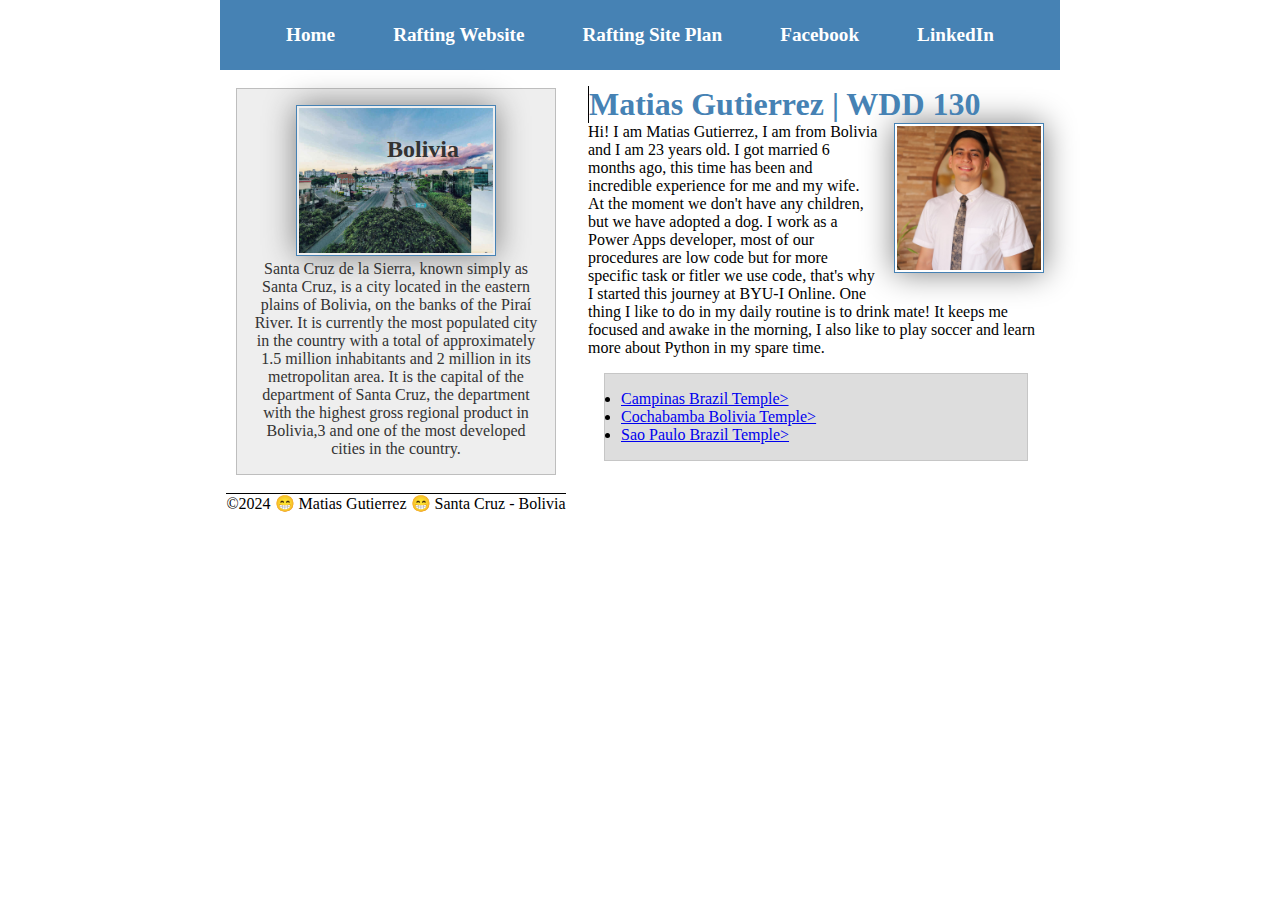
==== index.html @ 126e7eb9 "Doctype" ====
<!DOCTYPE html>
<html lang="en-US">
    <head>
        <meta charset="utf-8">
        <meta name="viewport" content="width=device-width,inicial-scale=1.0">
        <title>Matias Gutierrez | WDD 130</title>
        <meta name="description" content="this is my first page, made by Matias Gutierrez, I am a student of the WDD 130 class and the purpose of the page is to show creativy and the new things that I am learning each week.">
        <meta name="author" content="Matias Gutierrez">
        <link rel="stylesheet" href="styles/styles.css">
    </head>
    <body>
        <header>
        <nav>
            <a href="#">Home</a>
            <a href="wrr/">Rafting Website</a>
            <a href="wrr/site-plan-rafting.html">Rafting Site Plan</a>
            <a href="https://www.facebook.com/matias.gutierrez.albarracin">Facebook</a>
            <a href="www.linkedin.com/in/matíasgutiérrezalbarracin">LinkedIn</a>
        </nav>
        </header>
        <div class ="grid">
        <main>
        <h1>Matias Gutierrez | WDD 130</h1>
        <img src="images/profile.jpg" alt="Hello, my name is Matias Gutierrez" width="200">
        <p>Hi! I am Matias Gutierrez, I am from Bolivia and I am 23 years old. I got married 6 months ago, this time has been and incredible experience for me and my wife. At the moment we don't have any children, but we have adopted a dog. I work as a Power Apps developer, most of our procedures are low code but for more specific task or fitler we use code, that's why I started this journey at BYU-I Online. One thing I like to do in my daily routine is to drink mate! It keeps me focused and awake in the morning, I also like to play soccer and learn more about Python in my spare time. </p>
        <ul class="box">
            <li> <a href="https://www.churchofjesuschrist.org/temples/details/campinas-brazil-temple?lang=eng" target="_blank"> Campinas Brazil Temple></a></li>
                <li> <a href="https://www.churchofjesuschrist.org/temples/details/cochabamba-bolivia-temple?lang=eng" target="_blank"> Cochabamba Bolivia Temple></a></li>
                    <li> <a href="https://www.churchofjesuschrist.org/temples/details/sao-paulo-brazil-temple?lang=eng" target="_blank"> Sao Paulo Brazil Temple></a></li>
        </ul>  
        </main>
        <aside>
        <h2 class="overlay-text">Bolivia</h2>
        <img src="images/santacruz.jpg" alt=" Santa Cruz de la Sierra" width="200">
        <p>Santa Cruz de la Sierra, known simply as Santa Cruz, is a city located in the eastern plains of Bolivia, on the banks of the Piraí River. It is currently the most populated city in the country with a total of approximately 1.5 million inhabitants and 2 million in its metropolitan area. It is the capital of the department of Santa Cruz, the department with the highest gross regional product in Bolivia,3 and one of the most developed cities in the country.</p>
        </aside>
        <footer>
            <p>&copy;2024 😁 Matias Gutierrez 😁 Santa Cruz - Bolivia </p>
        </footer>
        </div>
    </body>
    <!-- Last update of this 3/14/2024-->
</html>
---- styles/styles.css ----
* {
    margin: 0;
    padding: 0;
    box-sizing: border-box;
  }
  /* Class Selectors */
.box {
  margin: 1rem;
  border: 1px solid rgba(0,0,0,.1);
  padding: 1rem;
  background-color: #ddd;
  color: #000;
}
aside {
  width: 30em;
  text-align: center;
}
main img {
    width: 150px;
    height: auto;
    border: 1px solid steelblue;
    float: right;
    padding: 2px;
    box-shadow: 0 0 30px gray;
    margin: 0 0 1rem 1rem;
}
aside h2 {
  position: absolute;
  top: 47px;
  left: 150px;
}
nav{
    background-color: steelblue;
    padding: 1rem;
    display: flex;
    justify-content: space-evenly;
    align-items: center;
  
}
nav a {
    display: block;
    padding: 0.5rem;
    text-decoration: none;
    font-size: 1.2rem;
    font-weight: 700;
    color: #fff;
}
h1 {
    color: steelblue;
}
img {
    width: 150px;
    height: auto;
    border: 1px solid steelblue;
    padding: 2px;
    box-shadow: 0 0 30px gray;
}
p {
    padding: 10px;
}

aside {
    width: 20rem;
    margin: 1rem;
    border: 1px solid rgba(0, 0, 0, 0.2); /* 1️⃣ */
    padding: 1rem;
    background-color: #eee;
    color: #333;
    text-align: center;
}
aside img {
    width: 200px;
    height: auto;
}
main img {
    width: 150px;
    height: auto;
}
p { padding: 0;}
footer { 
    margin-top: 15px;
    border-top: 1px solid #000;
    text-align: center;
}

header, .grid, footer {
    max-width: 840px;
    margin: 0 auto;
}

.grid {
    display: grid;
    align-items: center;
}
  
main {
    grid-column: 2/3;
    margin: 1rem;
}
  
aside {
    width: 20rem;
    position: relative;
    grid-column: 1/2;
    grid-row: 1/2;
}

h1 {
    border-left:solid 1px #000;
}
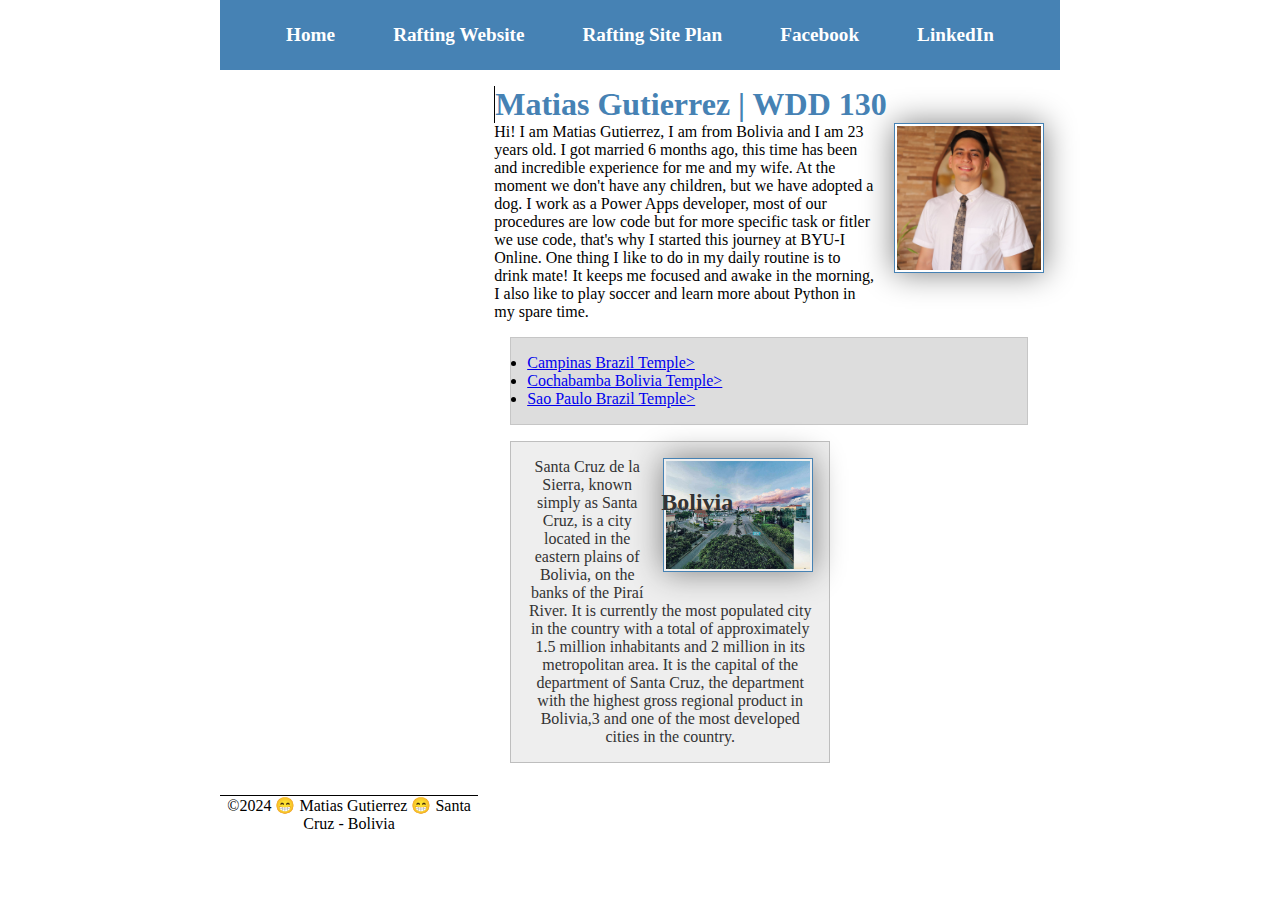
==== commit 7ad8110c: "changes" ====
--- a/index.html
+++ b/index.html
@@ -28,12 +28,14 @@
                 <li> <a href="https://www.churchofjesuschrist.org/temples/details/cochabamba-bolivia-temple?lang=eng" target="_blank"> Cochabamba Bolivia Temple></a></li>
                     <li> <a href="https://www.churchofjesuschrist.org/temples/details/sao-paulo-brazil-temple?lang=eng" target="_blank"> Sao Paulo Brazil Temple></a></li>
         </ul>  
-        </main>
-        <aside>
-        <h2 class="overlay-text">Bolivia</h2>
-        <img src="images/santacruz.jpg" alt=" Santa Cruz de la Sierra" width="200">
-        <p>Santa Cruz de la Sierra, known simply as Santa Cruz, is a city located in the eastern plains of Bolivia, on the banks of the Piraí River. It is currently the most populated city in the country with a total of approximately 1.5 million inhabitants and 2 million in its metropolitan area. It is the capital of the department of Santa Cruz, the department with the highest gross regional product in Bolivia,3 and one of the most developed cities in the country.</p>
+        <aside class="aside">
+            <div class="aside h2">
+                <h2 class="overlay-text">Bolivia</h2>
+            </div>
+            <img src="images/santacruz.jpg" alt=" Santa Cruz de la Sierra" width="200">
+            <p>Santa Cruz de la Sierra, known simply as Santa Cruz, is a city located in the eastern plains of Bolivia, on the banks of the Piraí River. It is currently the most populated city in the country with a total of approximately 1.5 million inhabitants and 2 million in its metropolitan area. It is the capital of the department of Santa Cruz, the department with the highest gross regional product in Bolivia,3 and one of the most developed cities in the country.</p>
         </aside>
+        </main> 
         <footer>
             <p>&copy;2024 😁 Matias Gutierrez 😁 Santa Cruz - Bolivia </p>
         </footer>
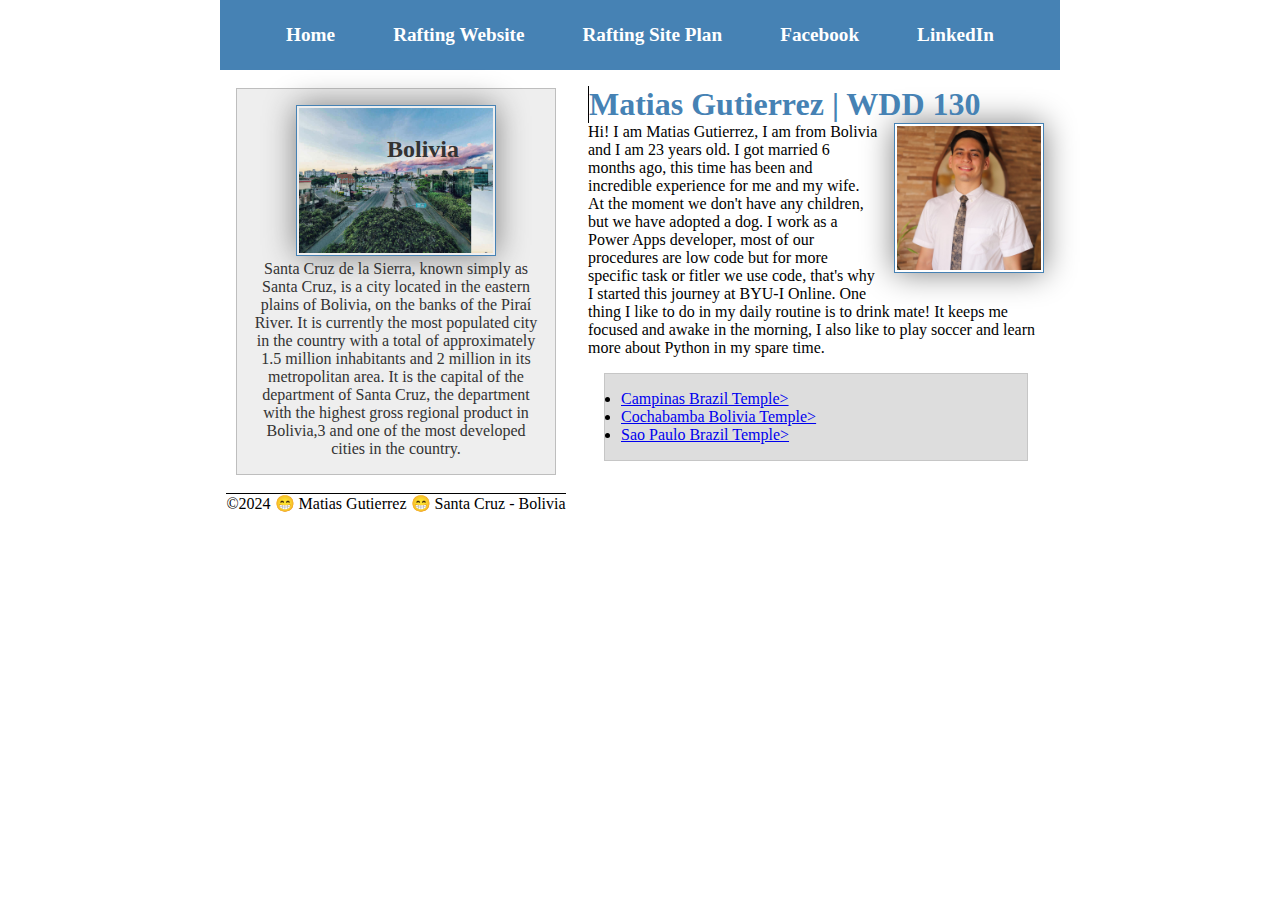
==== commit e67b792c: "aside" ====
--- a/index.html
+++ b/index.html
@@ -28,14 +28,14 @@
                 <li> <a href="https://www.churchofjesuschrist.org/temples/details/cochabamba-bolivia-temple?lang=eng" target="_blank"> Cochabamba Bolivia Temple></a></li>
                     <li> <a href="https://www.churchofjesuschrist.org/temples/details/sao-paulo-brazil-temple?lang=eng" target="_blank"> Sao Paulo Brazil Temple></a></li>
         </ul>  
+        </main>
         <aside class="aside">
             <div class="aside h2">
                 <h2 class="overlay-text">Bolivia</h2>
             </div>
             <img src="images/santacruz.jpg" alt=" Santa Cruz de la Sierra" width="200">
             <p>Santa Cruz de la Sierra, known simply as Santa Cruz, is a city located in the eastern plains of Bolivia, on the banks of the Piraí River. It is currently the most populated city in the country with a total of approximately 1.5 million inhabitants and 2 million in its metropolitan area. It is the capital of the department of Santa Cruz, the department with the highest gross regional product in Bolivia,3 and one of the most developed cities in the country.</p>
-        </aside>
-        </main> 
+        </aside> 
         <footer>
             <p>&copy;2024 😁 Matias Gutierrez 😁 Santa Cruz - Bolivia </p>
         </footer>
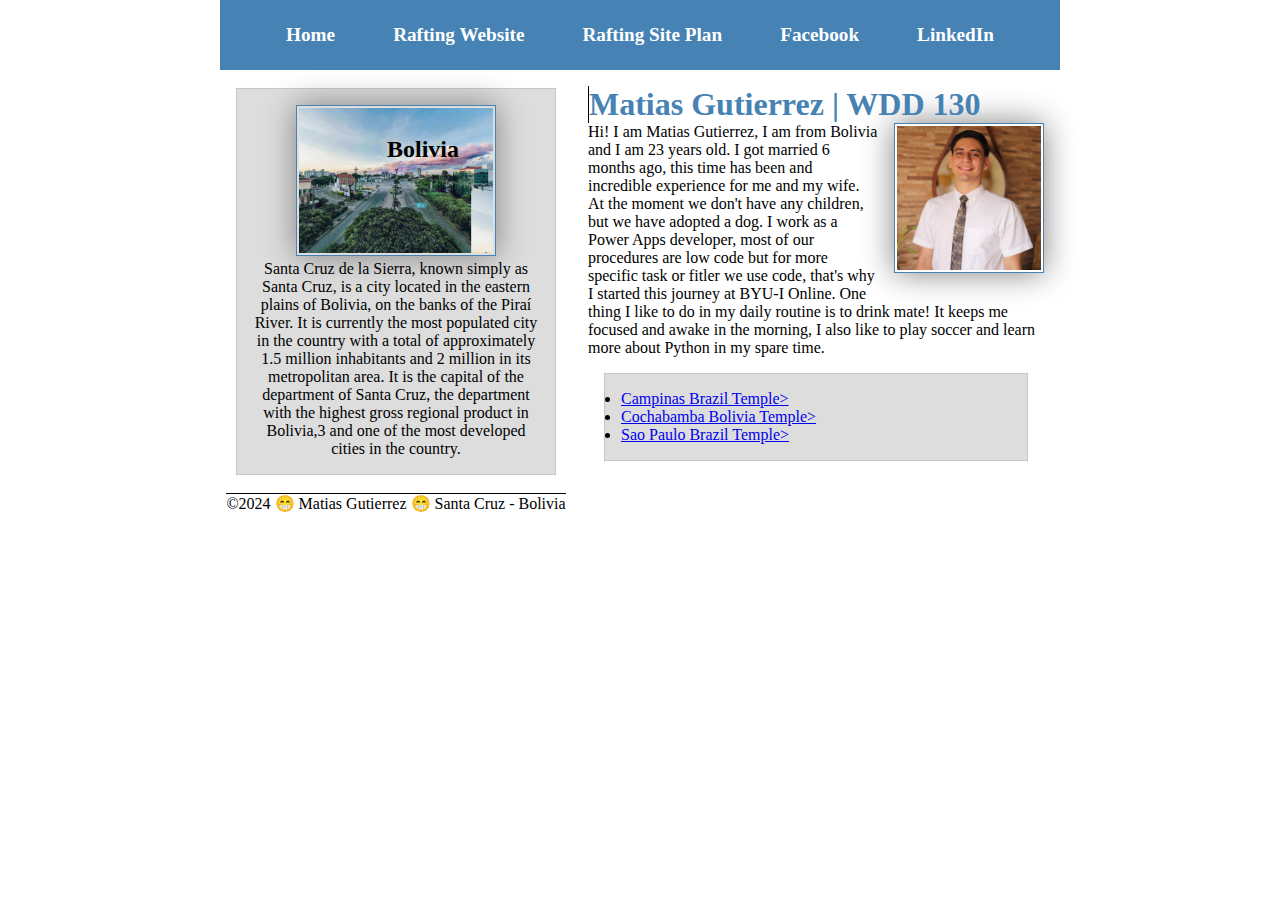
==== commit 6c2d1f45: "box" ====
--- a/index.html
+++ b/index.html
@@ -29,7 +29,7 @@
                     <li> <a href="https://www.churchofjesuschrist.org/temples/details/sao-paulo-brazil-temple?lang=eng" target="_blank"> Sao Paulo Brazil Temple></a></li>
         </ul>  
         </main>
-        <aside class="aside">
+        <aside class="box">
             <div class="aside h2">
                 <h2 class="overlay-text">Bolivia</h2>
             </div>
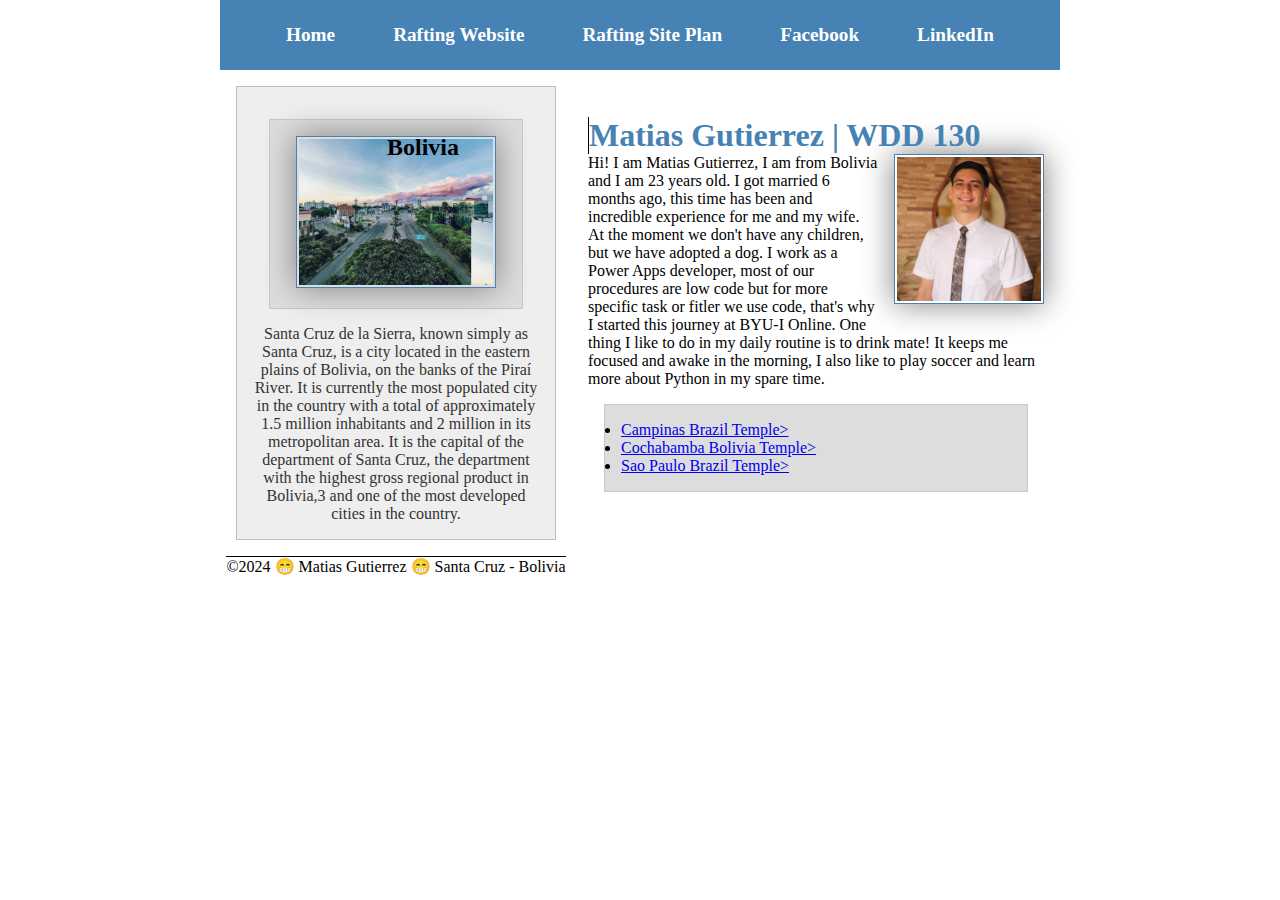
==== commit 6ffd6bc4: "all changes" ====
--- a/index.html
+++ b/index.html
@@ -29,13 +29,12 @@
                     <li> <a href="https://www.churchofjesuschrist.org/temples/details/sao-paulo-brazil-temple?lang=eng" target="_blank"> Sao Paulo Brazil Temple></a></li>
         </ul>  
         </main>
-        <aside class="box">
-            <div class="aside h2">
+        <aside>
+            <div class="box">
                 <h2 class="overlay-text">Bolivia</h2>
+            <img src="images/santacruz.jpg" alt=" Santa Cruz de la Sierra" width="200">
             </div>
-            <img src="images/santacruz.jpg" alt=" Santa Cruz de la Sierra" width="200">
-            <p>Santa Cruz de la Sierra, known simply as Santa Cruz, is a city located in the eastern plains of Bolivia, on the banks of the Piraí River. It is currently the most populated city in the country with a total of approximately 1.5 million inhabitants and 2 million in its metropolitan area. It is the capital of the department of Santa Cruz, the department with the highest gross regional product in Bolivia,3 and one of the most developed cities in the country.</p>
-        </aside> 
+            <p>Santa Cruz de la Sierra, known simply as Santa Cruz, is a city located in the eastern plains of Bolivia, on the banks of the Piraí River. It is currently the most populated city in the country with a total of approximately 1.5 million inhabitants and 2 million in its metropolitan area. It is the capital of the department of Santa Cruz, the department with the highest gross regional product in Bolivia,3 and one of the most developed cities in the country.</p></aside> 
         <footer>
             <p>&copy;2024 😁 Matias Gutierrez 😁 Santa Cruz - Bolivia </p>
         </footer>
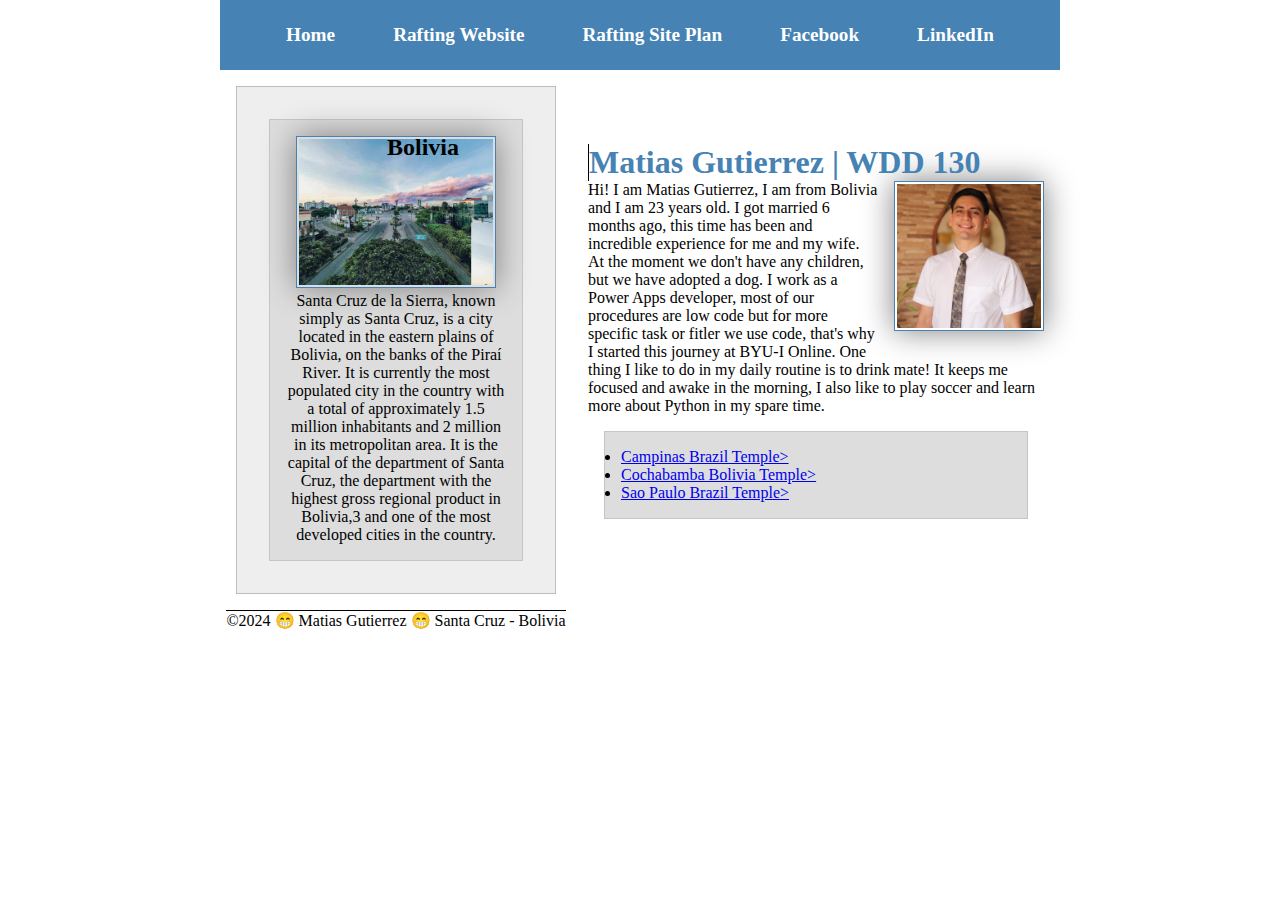
==== commit 2e807b7b: "changesss" ====
--- a/index.html
+++ b/index.html
@@ -33,8 +33,9 @@
             <div class="box">
                 <h2 class="overlay-text">Bolivia</h2>
             <img src="images/santacruz.jpg" alt=" Santa Cruz de la Sierra" width="200">
-            </div>
-            <p>Santa Cruz de la Sierra, known simply as Santa Cruz, is a city located in the eastern plains of Bolivia, on the banks of the Piraí River. It is currently the most populated city in the country with a total of approximately 1.5 million inhabitants and 2 million in its metropolitan area. It is the capital of the department of Santa Cruz, the department with the highest gross regional product in Bolivia,3 and one of the most developed cities in the country.</p></aside> 
+            <p>Santa Cruz de la Sierra, known simply as Santa Cruz, is a city located in the eastern plains of Bolivia, on the banks of the Piraí River. It is currently the most populated city in the country with a total of approximately 1.5 million inhabitants and 2 million in its metropolitan area. It is the capital of the department of Santa Cruz, the department with the highest gross regional product in Bolivia,3 and one of the most developed cities in the country.</p>
+            </div>   
+        </aside> 
         <footer>
             <p>&copy;2024 😁 Matias Gutierrez 😁 Santa Cruz - Bolivia </p>
         </footer>
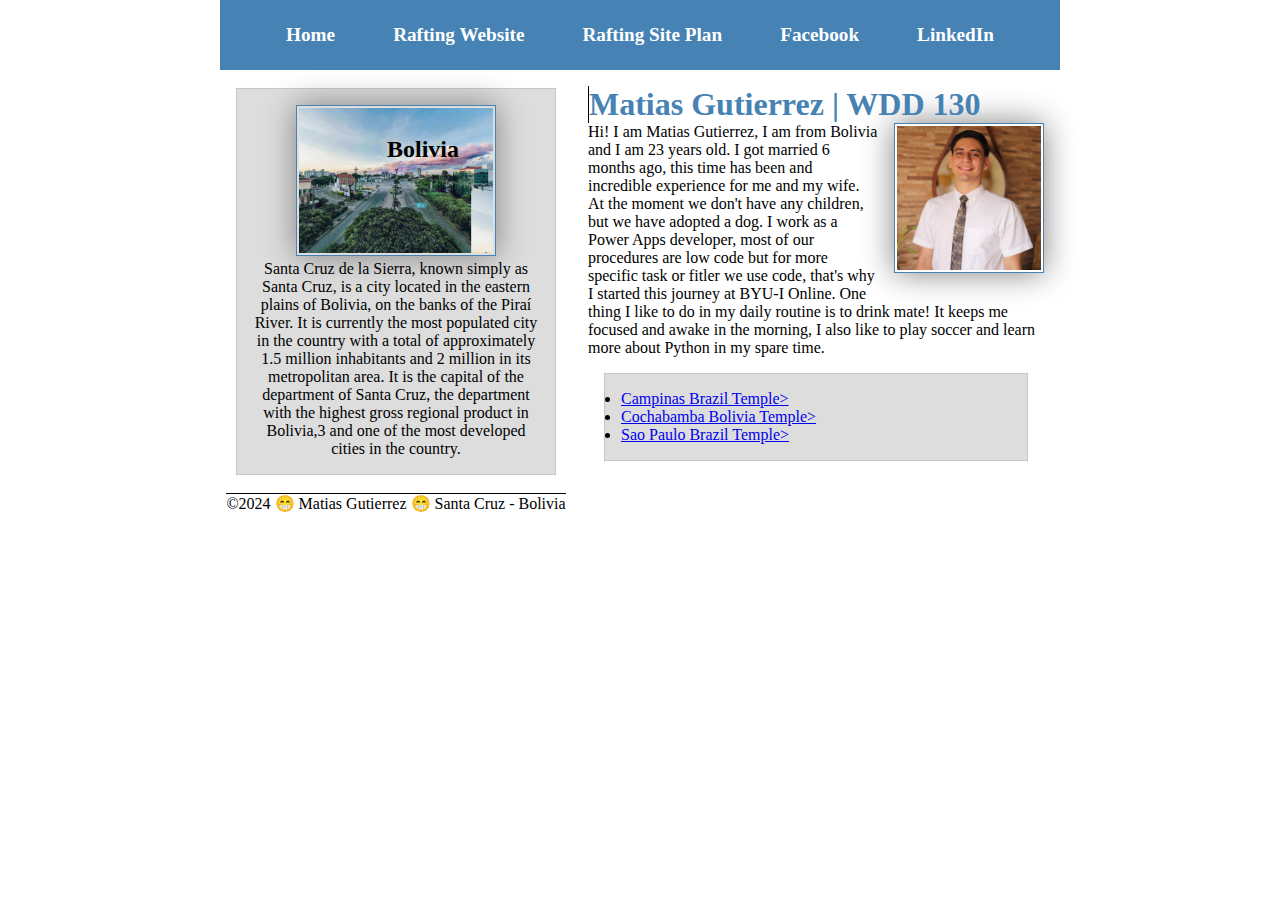
==== commit d9e61f35: "changesss" ====
--- a/index.html
+++ b/index.html
@@ -29,13 +29,12 @@
                     <li> <a href="https://www.churchofjesuschrist.org/temples/details/sao-paulo-brazil-temple?lang=eng" target="_blank"> Sao Paulo Brazil Temple></a></li>
         </ul>  
         </main>
-        <aside>
-            <div class="box">
+        <aside class="box">
+            <div class="grid">
                 <h2 class="overlay-text">Bolivia</h2>
+            </div>
             <img src="images/santacruz.jpg" alt=" Santa Cruz de la Sierra" width="200">
-            <p>Santa Cruz de la Sierra, known simply as Santa Cruz, is a city located in the eastern plains of Bolivia, on the banks of the Piraí River. It is currently the most populated city in the country with a total of approximately 1.5 million inhabitants and 2 million in its metropolitan area. It is the capital of the department of Santa Cruz, the department with the highest gross regional product in Bolivia,3 and one of the most developed cities in the country.</p>
-            </div>   
-        </aside> 
+            <p>Santa Cruz de la Sierra, known simply as Santa Cruz, is a city located in the eastern plains of Bolivia, on the banks of the Piraí River. It is currently the most populated city in the country with a total of approximately 1.5 million inhabitants and 2 million in its metropolitan area. It is the capital of the department of Santa Cruz, the department with the highest gross regional product in Bolivia,3 and one of the most developed cities in the country.</p></aside> 
         <footer>
             <p>&copy;2024 😁 Matias Gutierrez 😁 Santa Cruz - Bolivia </p>
         </footer>
